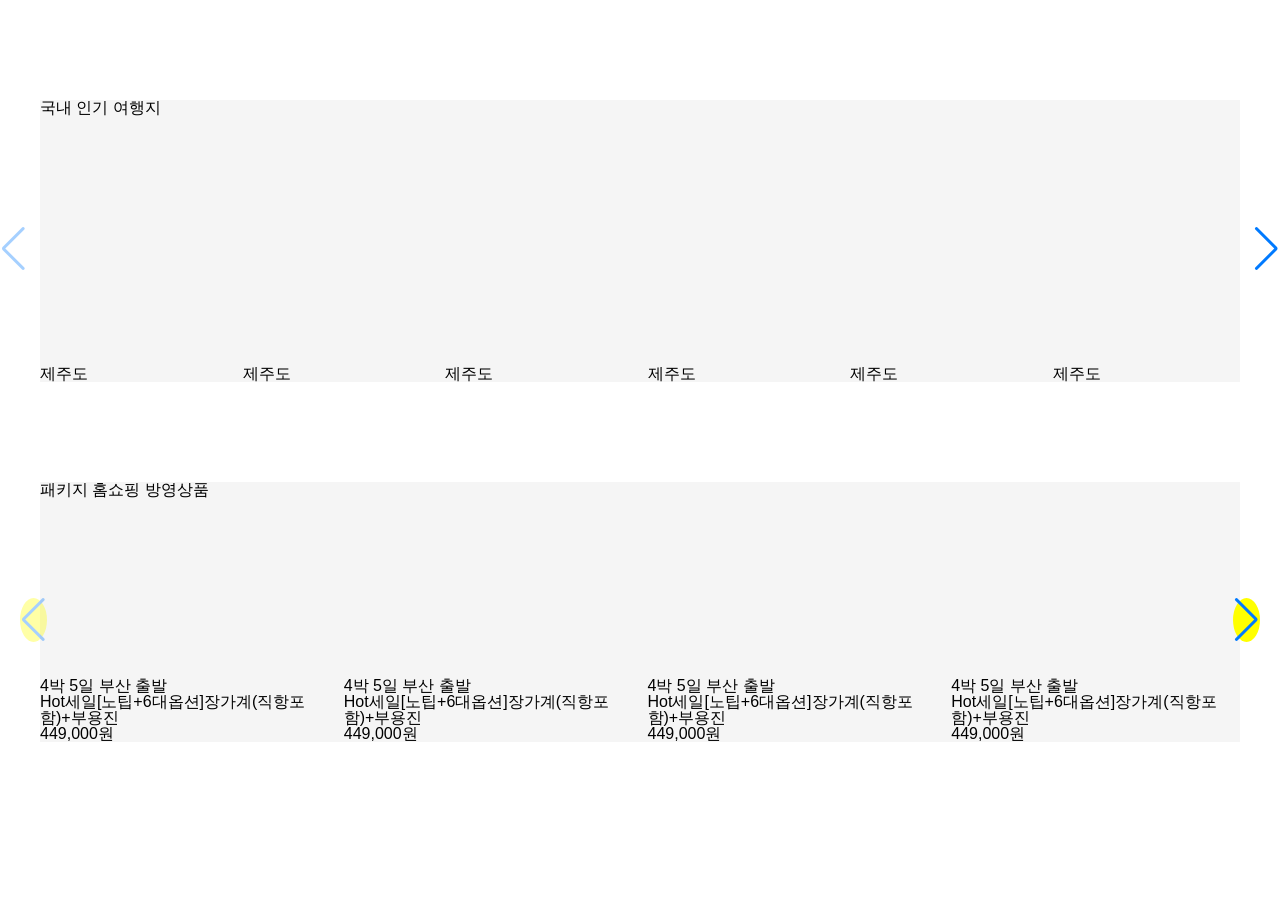
==== plugin/swiper-02.html @ 76ae4b3c "여기어때" ====
<!DOCTYPE html>
<html lang="ko">
<head>
    <meta charset="UTF-8">
    <meta name="viewport" content="width=device-width, initial-scale=1.0">
    <title>스와이퍼 활용-2</title>
    <!--swiper 필수 css cdn 연결-->
    <link rel="stylesheet" href="https://unpkg.com/swiper/swiper-bundle.css">
    <link rel="stylesheet" href="https://unpkg.com/swiper/swiper-bundle.min.css">
    <!--swiper 필수 JS cdn 연결-->
    <script src="https://unpkg.com/swiper/swiper-bundle.js"></script>
    <script src="https://unpkg.com/swiper/swiper-bundle.min.js"></script>
    <link rel="stylesheet" href="../styles/reset.css">
    <style>
        /* 연습용 내부스타일시트(CSS) 위치 */
        /* swiper 내장 CSS - swiper플러그인에 기본내장된 css는 디자인 시 사용금지 */
        /* swiper -> overflow:hidden; position:relativie; */
        /* swiper-wrapper -> position:relative; width:max-content; transform; */
        /* swiper-slide -> position:relative; (가로크기금지) */
        /* swiper-button-prev, next는 absolute 기본내장 */
        /* 여기어때 클론디자인 */
        .yeogi {
            width:1200px; margin:100px auto; background-color:#f5f5f5;
        }
        .yeogi h1 {}
        .yeogi .popular_wrap {position:relative;}
        .yeogi .popular_wrap .popular_prev {transform:translateX(-50px);}
        .yeogi .popular_wrap .popular_next {transform:translateX(50px);}
        .yeogi .korea_popular_slide {}
        .yeogi .korea_popular_slide .swiper-wrapper {}
        .yeogi .korea_popular_slide .swiper-wrapper .swiper-slide {}
        .yeogi .korea_popular_slide .swiper-wrapper .swiper-slide a {}
        .yeogi .korea_popular_slide .swiper-wrapper .swiper-slide a .photo {height:250px; border-radius:8px; overflow:hidden;}
        .yeogi .korea_popular_slide .swiper-wrapper .swiper-slide a .photo img {width:auto; height:100%;}
        .yeogi .korea_popular_slide .swiper-wrapper .swiper-slide a h2 {}
        /* 여기어때 홈쇼핑 패키지 클론디자인 */
        .yeogi_pakage {
            width:1200px; margin:0 auto 100px; background-color:#f5f5f5;
        }
        .yeogi_pakage h1 {}
        .yeogi_pakage .shopping_wrap {position:relative;}
        .yeogi_pakage .shopping_wrap .shp {}
        .yeogi_pakage .shopping_wrap .shp .swiper-wrapper {}
        .yeogi_pakage .shopping_wrap .shp .swiper-wrapper .swiper-slide {}
        .yeogi_pakage .shopping_wrap .shp .swiper-wrapper .swiper-slide a {}
        .yeogi_pakage .shopping_wrap .shp .swiper-wrapper .swiper-slide a .photo {height:180px; border-radius:10px; overflow:hidden;}
        .yeogi_pakage .shopping_wrap .shp .swiper-wrapper .swiper-slide a .photo img {width:100%;}
        .yeogi_pakage .shopping_wrap .shp .swiper-wrapper .swiper-slide a h2 {}
        .yeogi_pakage .shopping_wrap .shp .swiper-wrapper .swiper-slide a .price {}
        .yeogi_pakage .shopping_wrap .shp .swiper-wrapper .swiper-slide a .price em {}
        .yeogi_pakage .shopping_wrap .shp-prev {transform:translateX(-30px);}
        .yeogi_pakage .shopping_wrap .shp-next {transform:translateX(30px);}
        /* swiper prev,next 버튼요소는 기본적으로 svg 이미지를 내장하고 있음. */
        /* prev,next모양은 그대로 색상, 크기만 변경하고 싶은 경우 */
        /* .yeogi_pakage .shopping_wrap .shp-prev,
        .yeogi_pakage .shopping_wrap .shp-next {background-color:yellow;}
        .yeogi_pakage .shopping_wrap .shp-prev svg,
        .yeogi_pakage .shopping_wrap .shp-next svg {color:red;} */
        /* prev,next모양을 변경하고 싶은 경우 */
        .yeogi_pakage .shopping_wrap .shp-prev,
        .yeogi_pakage .shopping_wrap .shp-next {
            background-color:yellow; border-radius:50%;
        }
        .yeogi_pakage .shopping_wrap .shp-prev svg,
        .yeogi_pakage .shopping_wrap .shp-next svg {display:none;}

        /* 트립닷컴 클론디자인 */

    </style>
</head>
<body>
    <!-- 여기어때 클론코딩 -->
    <section class="yeogi">
        <h1>국내 인기 여행지</h1>
        <!-- div.swiper.korea_popular_slide>div.swiper-wrapper>div.swiper-slide -->
        <div class="popular_wrap">
            <div class="swiper korea_popular_slide">
                <div class="swiper-wrapper">
                    <div class="swiper-slide travel1">
                        <a href="#">
                            <p class="photo"><img src="https://encrypted-tbn0.gstatic.com/images?q=tbn:ANd9GcTg1svqk8DAZPZ49DaHUeh-URaATSpoZbpYuN2rh4Uh4dLXxKbaEpem1jOp&s=10" alt=""></p>
                            <h2>제주도</h2>
                        </a>
                    </div>
                    <div class="swiper-slide travel2">
                        <a href="#">
                            <p class="photo"><img src="https://encrypted-tbn0.gstatic.com/images?q=tbn:ANd9GcTg1svqk8DAZPZ49DaHUeh-URaATSpoZbpYuN2rh4Uh4dLXxKbaEpem1jOp&s=10" alt=""></p>
                            <h2>제주도</h2>
                        </a>
                    </div>
                    <div class="swiper-slide travel3">
                        <a href="#">
                            <p class="photo"><img src="https://encrypted-tbn0.gstatic.com/images?q=tbn:ANd9GcTg1svqk8DAZPZ49DaHUeh-URaATSpoZbpYuN2rh4Uh4dLXxKbaEpem1jOp&s=10" alt=""></p>
                            <h2>제주도</h2>
                        </a>
                    </div>
                    <div class="swiper-slide travel4">
                        <a href="#">
                            <p class="photo"><img src="https://encrypted-tbn0.gstatic.com/images?q=tbn:ANd9GcTg1svqk8DAZPZ49DaHUeh-URaATSpoZbpYuN2rh4Uh4dLXxKbaEpem1jOp&s=10" alt=""></p>
                            <h2>제주도</h2>
                        </a>
                    </div>
                    <div class="swiper-slide travel5">
                        <a href="#">
                            <p class="photo"><img src="https://encrypted-tbn0.gstatic.com/images?q=tbn:ANd9GcTg1svqk8DAZPZ49DaHUeh-URaATSpoZbpYuN2rh4Uh4dLXxKbaEpem1jOp&s=10" alt=""></p>
                            <h2>제주도</h2>
                        </a>
                    </div>
                    <div class="swiper-slide travel6">
                        <a href="#">
                            <p class="photo"><img src="https://encrypted-tbn0.gstatic.com/images?q=tbn:ANd9GcTg1svqk8DAZPZ49DaHUeh-URaATSpoZbpYuN2rh4Uh4dLXxKbaEpem1jOp&s=10" alt=""></p>
                            <h2>제주도</h2>
                        </a>
                    </div>
                    <div class="swiper-slide travel7">
                        <a href="#">
                            <p class="photo"><img src="https://encrypted-tbn0.gstatic.com/images?q=tbn:ANd9GcTg1svqk8DAZPZ49DaHUeh-URaATSpoZbpYuN2rh4Uh4dLXxKbaEpem1jOp&s=10" alt=""></p>
                            <h2>제주도</h2>
                        </a>
                    </div>
                    <div class="swiper-slide travel8">
                        <a href="#">
                            <p class="photo"><img src="https://encrypted-tbn0.gstatic.com/images?q=tbn:ANd9GcTg1svqk8DAZPZ49DaHUeh-URaATSpoZbpYuN2rh4Uh4dLXxKbaEpem1jOp&s=10" alt=""></p>
                            <h2>제주도</h2>
                        </a>
                    </div>
                    <div class="swiper-slide travel9">
                        <a href="#">
                            <p class="photo"><img src="https://encrypted-tbn0.gstatic.com/images?q=tbn:ANd9GcTg1svqk8DAZPZ49DaHUeh-URaATSpoZbpYuN2rh4Uh4dLXxKbaEpem1jOp&s=10" alt=""></p>
                            <h2>제주도</h2>
                        </a>
                    </div>
                    <div class="swiper-slide travel10">
                        <a href="#">
                            <p class="photo"><img src="https://encrypted-tbn0.gstatic.com/images?q=tbn:ANd9GcTg1svqk8DAZPZ49DaHUeh-URaATSpoZbpYuN2rh4Uh4dLXxKbaEpem1jOp&s=10" alt=""></p>
                            <h2>제주도</h2>
                        </a>
                    </div>
                </div>
            </div>
            <div class="swiper-button-prev popular_prev"></div>
            <div class="swiper-button-next popular_next"></div>
        </div>
    </section>
    <section class="yeogi_pakage">
        <h1>패키지 홈쇼핑 방영상품</h1>
        <div class="shopping_wrap">
            <!-- div.swiper.shp>div.swiper-wrapper>div.swiper-slide -->
            <div class="swiper shp">
                <div class="swiper-wrapper">
                    <div class="swiper-slide sp1">
                        <a href="#">
                            <p class="photo"><img src="https://img1.daumcdn.net/thumb/R1280x0.fwebp/?fname=http://t1.daumcdn.net/brunch/service/user/7gx/image/WulrarrXALf8u8qqvTxGkJ1WCfQ" alt=""></p>
                            <p class="info">4박 5일 부산 출발</p>
                            <h2>Hot세일[노팁+6대옵션]장가계(직항포함)+부용진</h2>
                            <p class="price"><em>449,000</em>원</p>
                        </a>
                    </div>
                    <div class="swiper-slide sp2">
                        <a href="#">
                            <p class="photo"><img src="https://img1.daumcdn.net/thumb/R1280x0.fwebp/?fname=http://t1.daumcdn.net/brunch/service/user/7gx/image/WulrarrXALf8u8qqvTxGkJ1WCfQ" alt=""></p>
                            <p class="info">4박 5일 부산 출발</p>
                            <h2>Hot세일[노팁+6대옵션]장가계(직항포함)+부용진</h2>
                            <p class="price"><em>449,000</em>원</p>
                        </a>
                    </div>
                    <div class="swiper-slide sp3">
                        <a href="#">
                            <p class="photo"><img src="https://img1.daumcdn.net/thumb/R1280x0.fwebp/?fname=http://t1.daumcdn.net/brunch/service/user/7gx/image/WulrarrXALf8u8qqvTxGkJ1WCfQ" alt=""></p>
                            <p class="info">4박 5일 부산 출발</p>
                            <h2>Hot세일[노팁+6대옵션]장가계(직항포함)+부용진</h2>
                            <p class="price"><em>449,000</em>원</p>
                        </a>
                    </div>
                    <div class="swiper-slide sp4">
                        <a href="#">
                            <p class="photo"><img src="https://img1.daumcdn.net/thumb/R1280x0.fwebp/?fname=http://t1.daumcdn.net/brunch/service/user/7gx/image/WulrarrXALf8u8qqvTxGkJ1WCfQ" alt=""></p>
                            <p class="info">4박 5일 부산 출발</p>
                            <h2>Hot세일[노팁+6대옵션]장가계(직항포함)+부용진</h2>
                            <p class="price"><em>449,000</em>원</p>
                        </a>
                    </div>
                    <div class="swiper-slide sp5">
                        <a href="#">
                            <p class="photo"><img src="https://img1.daumcdn.net/thumb/R1280x0.fwebp/?fname=http://t1.daumcdn.net/brunch/service/user/7gx/image/WulrarrXALf8u8qqvTxGkJ1WCfQ" alt=""></p>
                            <p class="info">4박 5일 부산 출발</p>
                            <h2>Hot세일[노팁+6대옵션]장가계(직항포함)+부용진</h2>
                            <p class="price"><em>449,000</em>원</p>
                        </a>
                    </div>
                    <div class="swiper-slide sp6">
                        <a href="#">
                            <p class="photo"><img src="https://img1.daumcdn.net/thumb/R1280x0.fwebp/?fname=http://t1.daumcdn.net/brunch/service/user/7gx/image/WulrarrXALf8u8qqvTxGkJ1WCfQ" alt=""></p>
                            <p class="info">4박 5일 부산 출발</p>
                            <h2>Hot세일[노팁+6대옵션]장가계(직항포함)+부용진</h2>
                            <p class="price"><em>449,000</em>원</p>
                        </a>
                    </div>
                    <div class="swiper-slide sp7">
                        <a href="#">
                            <p class="photo"><img src="https://img1.daumcdn.net/thumb/R1280x0.fwebp/?fname=http://t1.daumcdn.net/brunch/service/user/7gx/image/WulrarrXALf8u8qqvTxGkJ1WCfQ" alt=""></p>
                            <p class="info">4박 5일 부산 출발</p>
                            <h2>Hot세일[노팁+6대옵션]장가계(직항포함)+부용진</h2>
                            <p class="price"><em>449,000</em>원</p>
                        </a>
                    </div>
                    <div class="swiper-slide sp8">
                        <a href="#">
                            <p class="photo"><img src="https://img1.daumcdn.net/thumb/R1280x0.fwebp/?fname=http://t1.daumcdn.net/brunch/service/user/7gx/image/WulrarrXALf8u8qqvTxGkJ1WCfQ" alt=""></p>
                            <p class="info">4박 5일 부산 출발</p>
                            <h2>Hot세일[노팁+6대옵션]장가계(직항포함)+부용진</h2>
                            <p class="price"><em>449,000</em>원</p>
                        </a>
                    </div>
                </div>
            </div>
            <div class="swiper-button-prev shp-prev"></div>
            <div class="swiper-button-next shp-next"></div>
        </div>
    </section>
    <!-- 트립닷컴 클론코딩 -->

    <script>
        // 연습용 내부스크립트(JS) 위치
        // 여기어때 클론스크립트
        // 패키지
        const pakageSlide = new Swiper('.shp', {
            slidesPerView:4,
            spaceBetween:15,
            navigation:{
                prevEl:'.shp-prev',//공통 이름이 아닌 개별이름으로 연결
                nextEl:'.shp-next',
            },
        });

        // 인기상품
        const yeogiSlide = new Swiper('.korea_popular_slide',{
            slidesPerView:6,
            spaceBetween:15,
            navigation:{
                prevEl:'.popular_prev',//공통 이름이 아닌 개별이름으로 연결
                nextEl:'.popular_next',
            },
        });
        // 트립닷컴 클론스크립트

    </script>
</body>
</html>
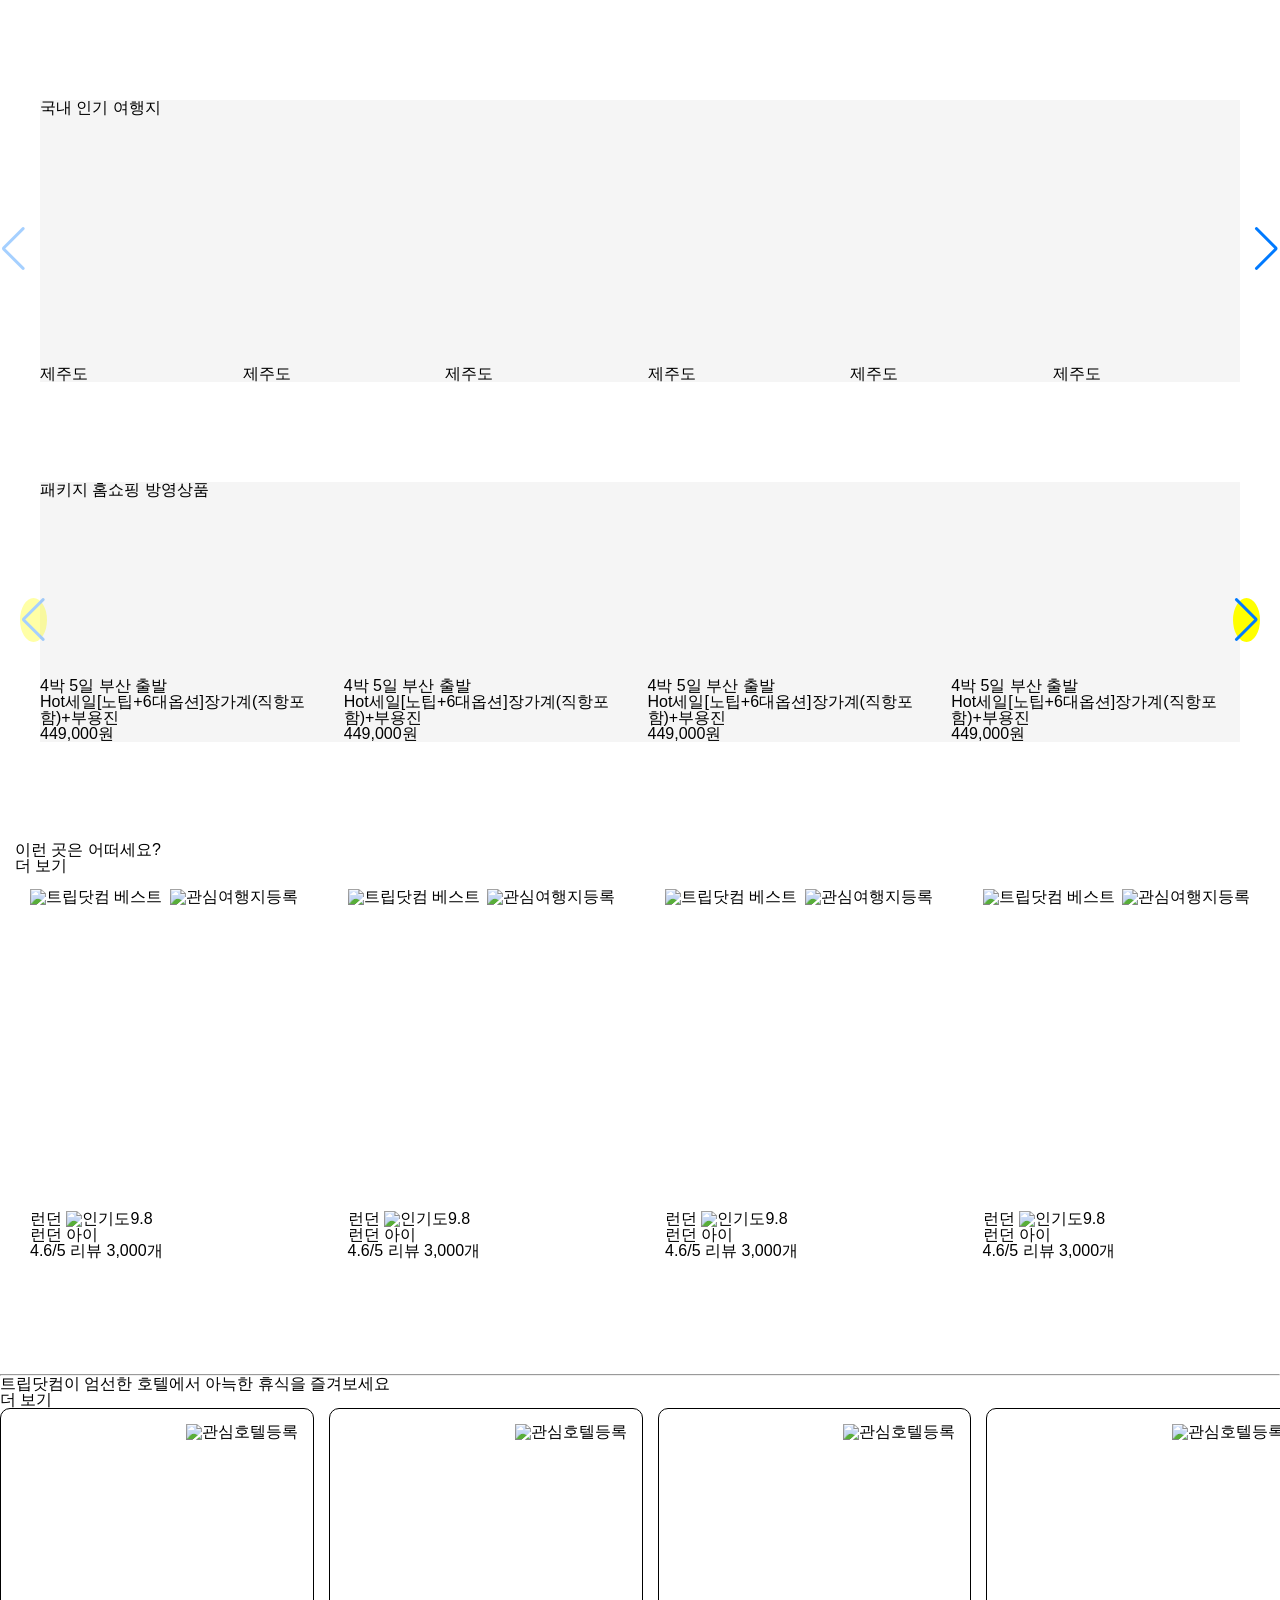
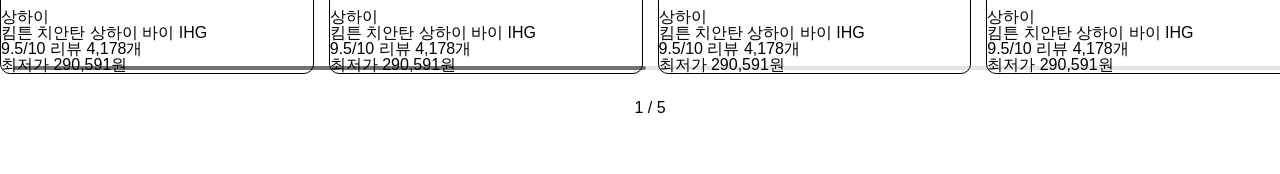
==== commit 110a16da: "swiper" ====
--- a/plugin/swiper-02.html
+++ b/plugin/swiper-02.html
@@ -65,7 +65,69 @@
         .yeogi_pakage .shopping_wrap .shp-next svg {display:none;}
 
         /* 트립닷컴 클론디자인 */
-
+        .trip_recommend {
+            width:1250px; margin:0 auto 100px;
+        }
+        .trip_recommend .title {}
+        .trip_recommend .title h2 {}
+        .trip_recommend .title .more {}
+        .trip_recommend .recommend_slide {}/* 추천 여행지 슬라이드 시작 */
+        .trip_recommend .recommend_slide .swiper-wrapper {}
+        .trip_recommend .recommend_slide .swiper-wrapper .swiper-slide {}
+        .trip_recommend .recommend_slide .swiper-wrapper .swiper-slide .container {
+            background-image:url(https://weekly.chosun.com/news/photo/202408/36410_62159_3849.gif);
+            background-size:cover; background-position:center;
+            display:flex; flex-flow:column nowrap; height:400px;
+            justify-content: space-between; padding:15px; border-radius:15px; 
+        }/* 상품본문링크 */
+        .trip_recommend .recommend_slide .swiper-wrapper .swiper-slide .container .best_keyword {}
+        .trip_recommend .recommend_slide .swiper-wrapper .swiper-slide .container .best_keyword img {}
+        .trip_recommend .recommend_slide .swiper-wrapper .swiper-slide .container .info {}
+        .trip_recommend .recommend_slide .swiper-wrapper .swiper-slide .container .info .keyword_group {}
+        .trip_recommend .recommend_slide .swiper-wrapper .swiper-slide .container .info .keyword_group span {}
+        .trip_recommend .recommend_slide .swiper-wrapper .swiper-slide .container .info .keyword_group span img {}
+        .trip_recommend .recommend_slide .swiper-wrapper .swiper-slide .container .info .travel_name {}
+        .trip_recommend .recommend_slide .swiper-wrapper .swiper-slide .container .info .review_score {}
+        .trip_recommend .recommend_slide .swiper-wrapper .swiper-slide .container .info .review_score .score {}
+        .trip_recommend .recommend_slide .swiper-wrapper .swiper-slide .container .info .review_score .review {}
+        .trip_recommend .recommend_slide .swiper-wrapper .swiper-slide .wish_trip {
+            position:absolute; right:15px; top:15px;
+        }/* 관심상품(하트) */
+        /* -------------------------트립닷컴 호텔 추천 */
+        .trip_hotel {
+            width:1300px; margin:0 auto 100px;
+        }
+        .trip_hotel .title {}
+        .trip_hotel .title h2 {}
+        .trip_hotel .title .more {}
+        .trip_hotel .all {position:relative;}
+        .trip_hotel .hotel_recom_next {transform:translateX(100px);}
+        .trip_hotel .hotel_recom_prev {transform:translateX(-100px);}
+        .trip_hotel .hotel_recom_page {transform:translateY(50px);}
+        .trip_hotel .hotel_recommend_slide {}
+        .trip_hotel .hotel_recommend_slide .swiper-wrapper {}
+        .trip_hotel .hotel_recommend_slide .swiper-wrapper .swiper-slide {
+            border-radius:10px; border:1px solid #000; overflow:hidden;
+        }
+        .trip_hotel .hotel_recommend_slide .swiper-wrapper .swiper-slide .container {}
+        .trip_hotel .hotel_recommend_slide .swiper-wrapper .swiper-slide .container .photo {
+            background-image:url(https://cdn.travie.com/news/photo/202510/54892_42045_820.jpg);
+            background-size:cover; background-position:center; height:200px;
+        }
+        .trip_hotel .hotel_recommend_slide .swiper-wrapper .swiper-slide .container .info {}
+        .trip_hotel .hotel_recommend_slide .swiper-wrapper .swiper-slide .container .info .details {}
+        .trip_hotel .hotel_recommend_slide .swiper-wrapper .swiper-slide .container .info .details .area {}
+        .trip_hotel .hotel_recommend_slide .swiper-wrapper .swiper-slide .container .info .details h3 {}
+        .trip_hotel .hotel_recommend_slide .swiper-wrapper .swiper-slide .container .info .details h3 .name {}
+        .trip_hotel .hotel_recommend_slide .swiper-wrapper .swiper-slide .container .info .details h3 .level {}
+        .trip_hotel .hotel_recommend_slide .swiper-wrapper .swiper-slide .container .info .details .score_review {}
+        .trip_hotel .hotel_recommend_slide .swiper-wrapper .swiper-slide .container .info .details .score_review .score {}
+        .trip_hotel .hotel_recommend_slide .swiper-wrapper .swiper-slide .container .info .details .score_review .review {}
+        .trip_hotel .hotel_recommend_slide .swiper-wrapper .swiper-slide .container .info .low_price {}
+        .trip_hotel .hotel_recommend_slide .swiper-wrapper .swiper-slide .wish_hotel {
+            position:absolute; right:15px; top:15px;
+        }
+        .trip_hotel .hotel_recommend_slide .swiper-wrapper .swiper-slide .wish_hotel img {}
     </style>
 </head>
 <body>
@@ -219,6 +281,331 @@
         </div>
     </section>
     <!-- 트립닷컴 클론코딩 -->
+    <section class="trip_recommend">
+        <div class="title">
+            <h2>이런 곳은 어떠세요?</h2>
+            <a href="#" class="more">더 보기</a>
+        </div>
+        <div class="swiper recommend_slide">
+            <div class="swiper-wrapper">
+                <div class="swiper-slide trip1">
+                    <a href="#" class="container">
+                        <p class="best_keyword"><img src="" alt="트립닷컴 베스트"></p>
+                        <div class="info">
+                            <p class="keyword_group">
+                                <span>런던</span>
+                                <span><img src="" alt="인기도">9.8</span>
+                            </p>
+                            <h3 class="travel_name">런던 아이</h3>
+                            <p class="review_score">
+                                <span class="score">4.6/5</span>
+                                <span class="review">리뷰 3,000개</span>
+                            </p>
+                        </div>
+                    </a>
+                    <a href="#" class="wish_trip"><img src="#" alt="관심여행지등록"></a>
+                </div>
+                <div class="swiper-slide trip2">
+                    <a href="#" class="container">
+                        <p class="best_keyword"><img src="" alt="트립닷컴 베스트"></p>
+                        <div class="info">
+                            <p class="keyword_group">
+                                <span>런던</span>
+                                <span><img src="" alt="인기도">9.8</span>
+                            </p>
+                            <h3 class="travel_name">런던 아이</h3>
+                            <p class="review_score">
+                                <span class="score">4.6/5</span>
+                                <span class="review">리뷰 3,000개</span>
+                            </p>
+                        </div>
+                    </a>
+                    <a href="#" class="wish_trip"><img src="#" alt="관심여행지등록"></a>
+                </div>
+                <div class="swiper-slide trip3">
+                    <a href="#" class="container">
+                        <p class="best_keyword"><img src="" alt="트립닷컴 베스트"></p>
+                        <div class="info">
+                            <p class="keyword_group">
+                                <span>런던</span>
+                                <span><img src="" alt="인기도">9.8</span>
+                            </p>
+                            <h3 class="travel_name">런던 아이</h3>
+                            <p class="review_score">
+                                <span class="score">4.6/5</span>
+                                <span class="review">리뷰 3,000개</span>
+                            </p>
+                        </div>
+                    </a>
+                    <a href="#" class="wish_trip"><img src="#" alt="관심여행지등록"></a>
+                </div>
+                <div class="swiper-slide trip4">
+                    <a href="#" class="container">
+                        <p class="best_keyword"><img src="" alt="트립닷컴 베스트"></p>
+                        <div class="info">
+                            <p class="keyword_group">
+                                <span>런던</span>
+                                <span><img src="" alt="인기도">9.8</span>
+                            </p>
+                            <h3 class="travel_name">런던 아이</h3>
+                            <p class="review_score">
+                                <span class="score">4.6/5</span>
+                                <span class="review">리뷰 3,000개</span>
+                            </p>
+                        </div>
+                    </a>
+                    <a href="#" class="wish_trip"><img src="#" alt="관심여행지등록"></a>
+                </div>
+                <div class="swiper-slide trip5">
+                    <a href="#" class="container">
+                        <p class="best_keyword"><img src="" alt="트립닷컴 베스트"></p>
+                        <div class="info">
+                            <p class="keyword_group">
+                                <span>런던</span>
+                                <span><img src="" alt="인기도">9.8</span>
+                            </p>
+                            <h3 class="travel_name">런던 아이</h3>
+                            <p class="review_score">
+                                <span class="score">4.6/5</span>
+                                <span class="review">리뷰 3,000개</span>
+                            </p>
+                        </div>
+                    </a>
+                    <a href="#" class="wish_trip"><img src="#" alt="관심여행지등록"></a>
+                </div>
+                <div class="swiper-slide trip6">
+                    <a href="#" class="container">
+                        <p class="best_keyword"><img src="" alt="트립닷컴 베스트"></p>
+                        <div class="info">
+                            <p class="keyword_group">
+                                <span>런던</span>
+                                <span><img src="" alt="인기도">9.8</span>
+                            </p>
+                            <h3 class="travel_name">런던 아이</h3>
+                            <p class="review_score">
+                                <span class="score">4.6/5</span>
+                                <span class="review">리뷰 3,000개</span>
+                            </p>
+                        </div>
+                    </a>
+                    <a href="#" class="wish_trip"><img src="#" alt="관심여행지등록"></a>
+                </div>
+                <div class="swiper-slide trip7">
+                    <a href="#" class="container">
+                        <p class="best_keyword"><img src="" alt="트립닷컴 베스트"></p>
+                        <div class="info">
+                            <p class="keyword_group">
+                                <span>런던</span>
+                                <span><img src="" alt="인기도">9.8</span>
+                            </p>
+                            <h3 class="travel_name">런던 아이</h3>
+                            <p class="review_score">
+                                <span class="score">4.6/5</span>
+                                <span class="review">리뷰 3,000개</span>
+                            </p>
+                        </div>
+                    </a>
+                    <a href="#" class="wish_trip"><img src="#" alt="관심여행지등록"></a>
+                </div>
+                <div class="swiper-slide trip8">
+                    <a href="#" class="container">
+                        <p class="best_keyword"><img src="" alt="트립닷컴 베스트"></p>
+                        <div class="info">
+                            <p class="keyword_group">
+                                <span>런던</span>
+                                <span><img src="" alt="인기도">9.8</span>
+                            </p>
+                            <h3 class="travel_name">런던 아이</h3>
+                            <p class="review_score">
+                                <span class="score">4.6/5</span>
+                                <span class="review">리뷰 3,000개</span>
+                            </p>
+                        </div>
+                    </a>
+                    <a href="#" class="wish_trip"><img src="#" alt="관심여행지등록"></a>
+                </div>
+            </div>
+        </div>
+    </section>
+    <hr>
+    <section class="trip_hotel">
+        <div class="title">
+            <h2>트립닷컴이 엄선한 호텔에서 아늑한 휴식을 즐겨보세요</h2>
+            <a href="#" class="more">더 보기</a>
+        </div>
+        <div class="all">
+            <div class="swiper hotel_recommend_slide">
+                <div class="swiper-wrapper">
+                    <div class="swiper-slide hotel1">
+                        <a href="#" class="container">
+                            <p class="photo"><!-- bg --></p>
+                            <div class="info">
+                                <div class="details">
+                                    <p class="area">상하이</p>
+                                    <h3>
+                                        <span class="name">킴튼 치안탄 상하이 바이 IHG</span>
+                                        <span class="level"><img src="" alt=""></span>
+                                    </h3>
+                                    <p class="score_review">
+                                        <span class="score">9.5/10</span>
+                                        <span class="review">리뷰 4,178개</span>
+                                    </p>
+                                </div>
+                                <p class="low_price">최저가 290,591원</p>
+                            </div>
+                        </a>
+                        <a href="#" class="wish_hotel"><img src="" alt="관심호텔등록"></a>
+                    </div>
+                    <div class="swiper-slide hotel2">
+                        <a href="#" class="container">
+                            <p class="photo"><!-- bg --></p>
+                            <div class="info">
+                                <div class="details">
+                                    <p class="area">상하이</p>
+                                    <h3>
+                                        <span class="name">킴튼 치안탄 상하이 바이 IHG</span>
+                                        <span class="level"><img src="" alt=""></span>
+                                    </h3>
+                                    <p class="score_review">
+                                        <span class="score">9.5/10</span>
+                                        <span class="review">리뷰 4,178개</span>
+                                    </p>
+                                </div>
+                                <p class="low_price">최저가 290,591원</p>
+                            </div>
+                        </a>
+                        <a href="#" class="wish_hotel"><img src="" alt="관심호텔등록"></a>
+                    </div>
+                    <div class="swiper-slide hotel3">
+                        <a href="#" class="container">
+                            <p class="photo"><!-- bg --></p>
+                            <div class="info">
+                                <div class="details">
+                                    <p class="area">상하이</p>
+                                    <h3>
+                                        <span class="name">킴튼 치안탄 상하이 바이 IHG</span>
+                                        <span class="level"><img src="" alt=""></span>
+                                    </h3>
+                                    <p class="score_review">
+                                        <span class="score">9.5/10</span>
+                                        <span class="review">리뷰 4,178개</span>
+                                    </p>
+                                </div>
+                                <p class="low_price">최저가 290,591원</p>
+                            </div>
+                        </a>
+                        <a href="#" class="wish_hotel"><img src="" alt="관심호텔등록"></a>
+                    </div>
+                    <div class="swiper-slide hotel4">
+                        <a href="#" class="container">
+                            <p class="photo"><!-- bg --></p>
+                            <div class="info">
+                                <div class="details">
+                                    <p class="area">상하이</p>
+                                    <h3>
+                                        <span class="name">킴튼 치안탄 상하이 바이 IHG</span>
+                                        <span class="level"><img src="" alt=""></span>
+                                    </h3>
+                                    <p class="score_review">
+                                        <span class="score">9.5/10</span>
+                                        <span class="review">리뷰 4,178개</span>
+                                    </p>
+                                </div>
+                                <p class="low_price">최저가 290,591원</p>
+                            </div>
+                        </a>
+                        <a href="#" class="wish_hotel"><img src="" alt="관심호텔등록"></a>
+                    </div>
+                    <div class="swiper-slide hotel5">
+                        <a href="#" class="container">
+                            <p class="photo"><!-- bg --></p>
+                            <div class="info">
+                                <div class="details">
+                                    <p class="area">상하이</p>
+                                    <h3>
+                                        <span class="name">킴튼 치안탄 상하이 바이 IHG</span>
+                                        <span class="level"><img src="" alt=""></span>
+                                    </h3>
+                                    <p class="score_review">
+                                        <span class="score">9.5/10</span>
+                                        <span class="review">리뷰 4,178개</span>
+                                    </p>
+                                </div>
+                                <p class="low_price">최저가 290,591원</p>
+                            </div>
+                        </a>
+                        <a href="#" class="wish_hotel"><img src="" alt="관심호텔등록"></a>
+                    </div>
+                    <div class="swiper-slide hotel6">
+                        <a href="#" class="container">
+                            <p class="photo"><!-- bg --></p>
+                            <div class="info">
+                                <div class="details">
+                                    <p class="area">상하이</p>
+                                    <h3>
+                                        <span class="name">킴튼 치안탄 상하이 바이 IHG</span>
+                                        <span class="level"><img src="" alt=""></span>
+                                    </h3>
+                                    <p class="score_review">
+                                        <span class="score">9.5/10</span>
+                                        <span class="review">리뷰 4,178개</span>
+                                    </p>
+                                </div>
+                                <p class="low_price">최저가 290,591원</p>
+                            </div>
+                        </a>
+                        <a href="#" class="wish_hotel"><img src="" alt="관심호텔등록"></a>
+                    </div>
+                    <div class="swiper-slide hotel7">
+                        <a href="#" class="container">
+                            <p class="photo"><!-- bg --></p>
+                            <div class="info">
+                                <div class="details">
+                                    <p class="area">상하이</p>
+                                    <h3>
+                                        <span class="name">킴튼 치안탄 상하이 바이 IHG</span>
+                                        <span class="level"><img src="" alt=""></span>
+                                    </h3>
+                                    <p class="score_review">
+                                        <span class="score">9.5/10</span>
+                                        <span class="review">리뷰 4,178개</span>
+                                    </p>
+                                </div>
+                                <p class="low_price">최저가 290,591원</p>
+                            </div>
+                        </a>
+                        <a href="#" class="wish_hotel"><img src="" alt="관심호텔등록"></a>
+                    </div>
+                    <div class="swiper-slide hotel8">
+                        <a href="#" class="container">
+                            <p class="photo"><!-- bg --></p>
+                            <div class="info">
+                                <div class="details">
+                                    <p class="area">상하이</p>
+                                    <h3>
+                                        <span class="name">킴튼 치안탄 상하이 바이 IHG</span>
+                                        <span class="level"><img src="" alt=""></span>
+                                    </h3>
+                                    <p class="score_review">
+                                        <span class="score">9.5/10</span>
+                                        <span class="review">리뷰 4,178개</span>
+                                    </p>
+                                </div>
+                                <p class="low_price">최저가 290,591원</p>
+                            </div>
+                        </a>
+                        <a href="#" class="wish_hotel"><img src="" alt="관심호텔등록"></a>
+                    </div>
+                </div>
+            </div>
+            <!-- 슬라이드 바깥 디자인 위치 -->
+            <!-- div.swiper-button-prev+div.swiper-button-next -->
+            <div class="swiper-button-prev hotel_recom_prev"></div>
+            <div class="swiper-button-next hotel_recom_next"></div>
+            <div class="swiper-pagination hotel_recom_page"></div>
+            <div class="swiper-scrollbar hotel_recom_scroll"></div>
+        </div>
+    </section>
 
     <script>
         // 연습용 내부스크립트(JS) 위치
@@ -242,7 +629,31 @@
                 nextEl:'.popular_next',
             },
         });
+        
         // 트립닷컴 클론스크립트
+        const tripSlide1 = new Swiper('.recommend_slide',{
+            slidesPerView:4,
+            spaceBetween:20,
+        })
+
+        const hotelTripSlide = new Swiper('.hotel_recommend_slide',{
+            slidesPerView:4,
+            spaceBetween:15,
+            navigation: {
+                nextEl: '.hotel_recom_next',
+                prevEl: '.hotel_recom_prev',
+            },
+            pagination: {
+                el: '.hotel_recom_page',
+                //type:'bullets'(기본)
+                //type:'fraction' (숫자)
+                //type:'progressbar' (바)
+                type:'fraction',
+            },
+            scrollbar: {
+                el: '.hotel_recom_scroll',
+            },
+        })
 
     </script>
 </body>
